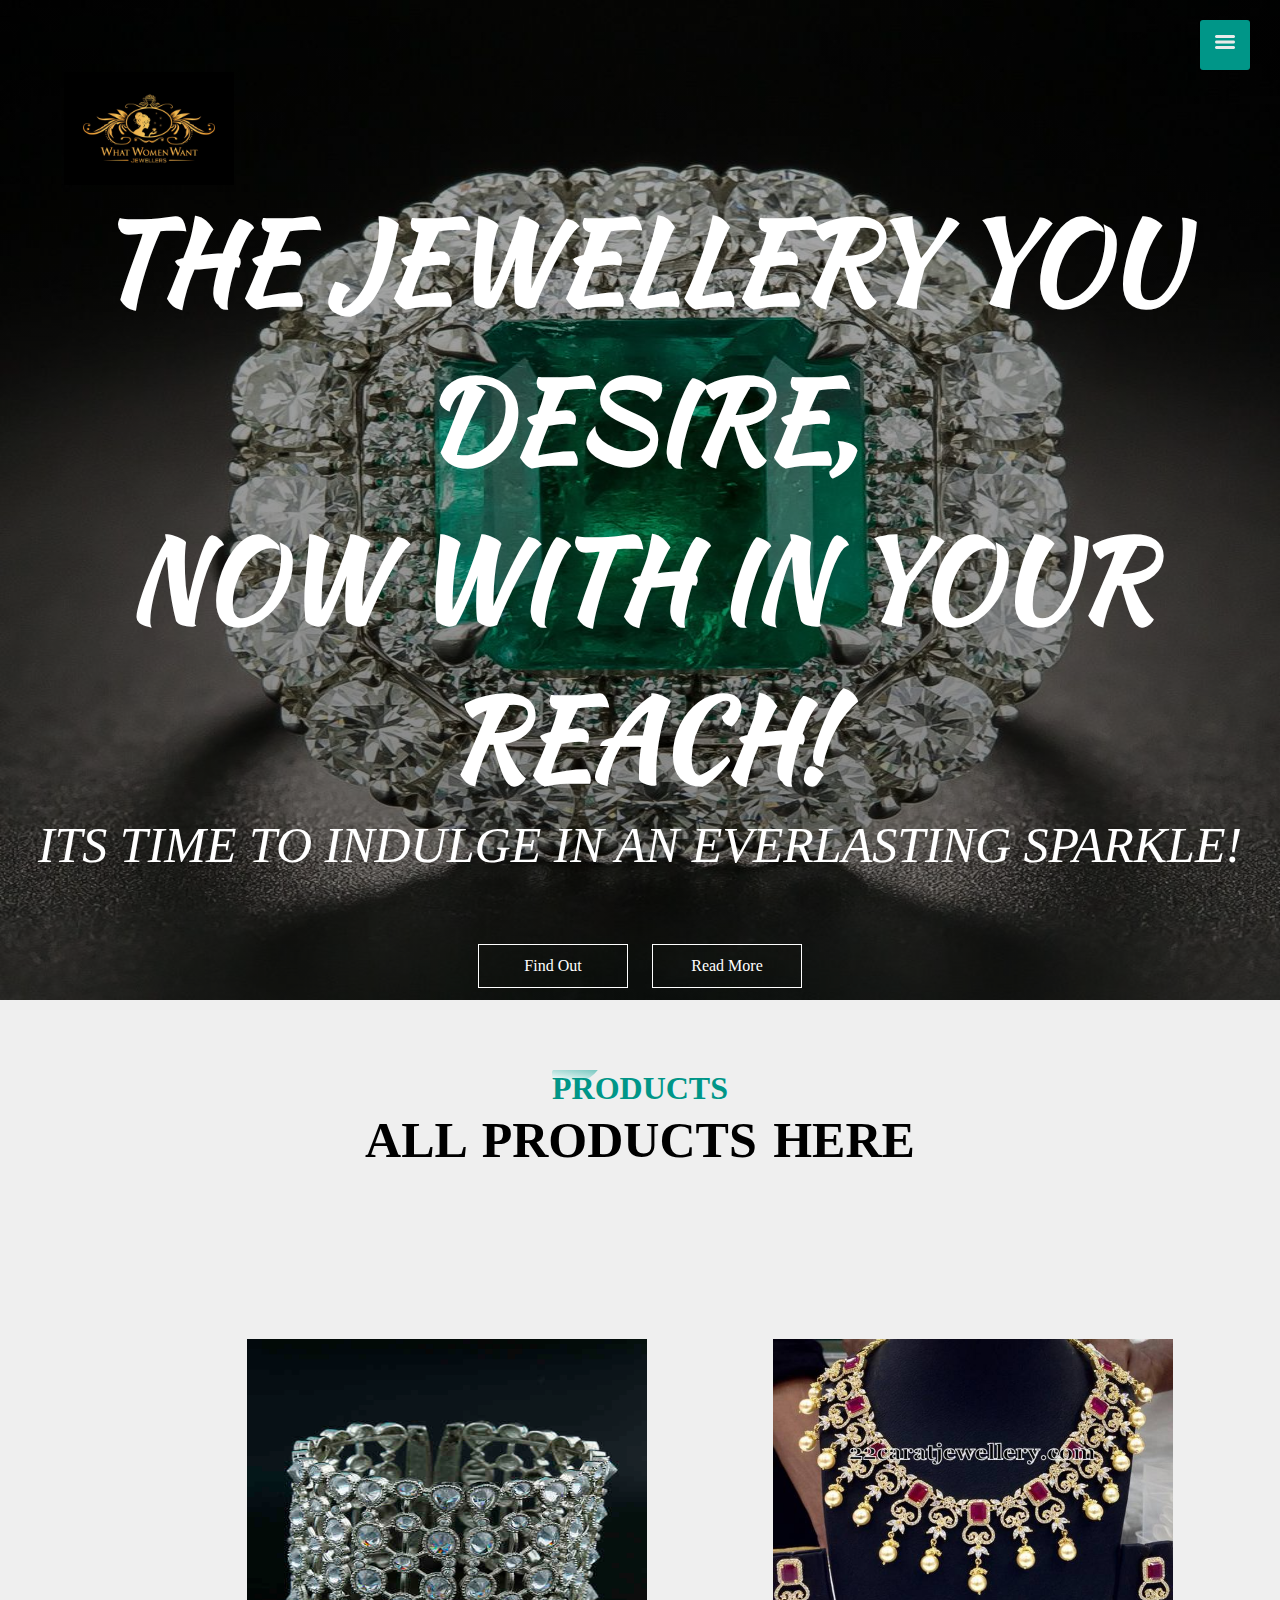
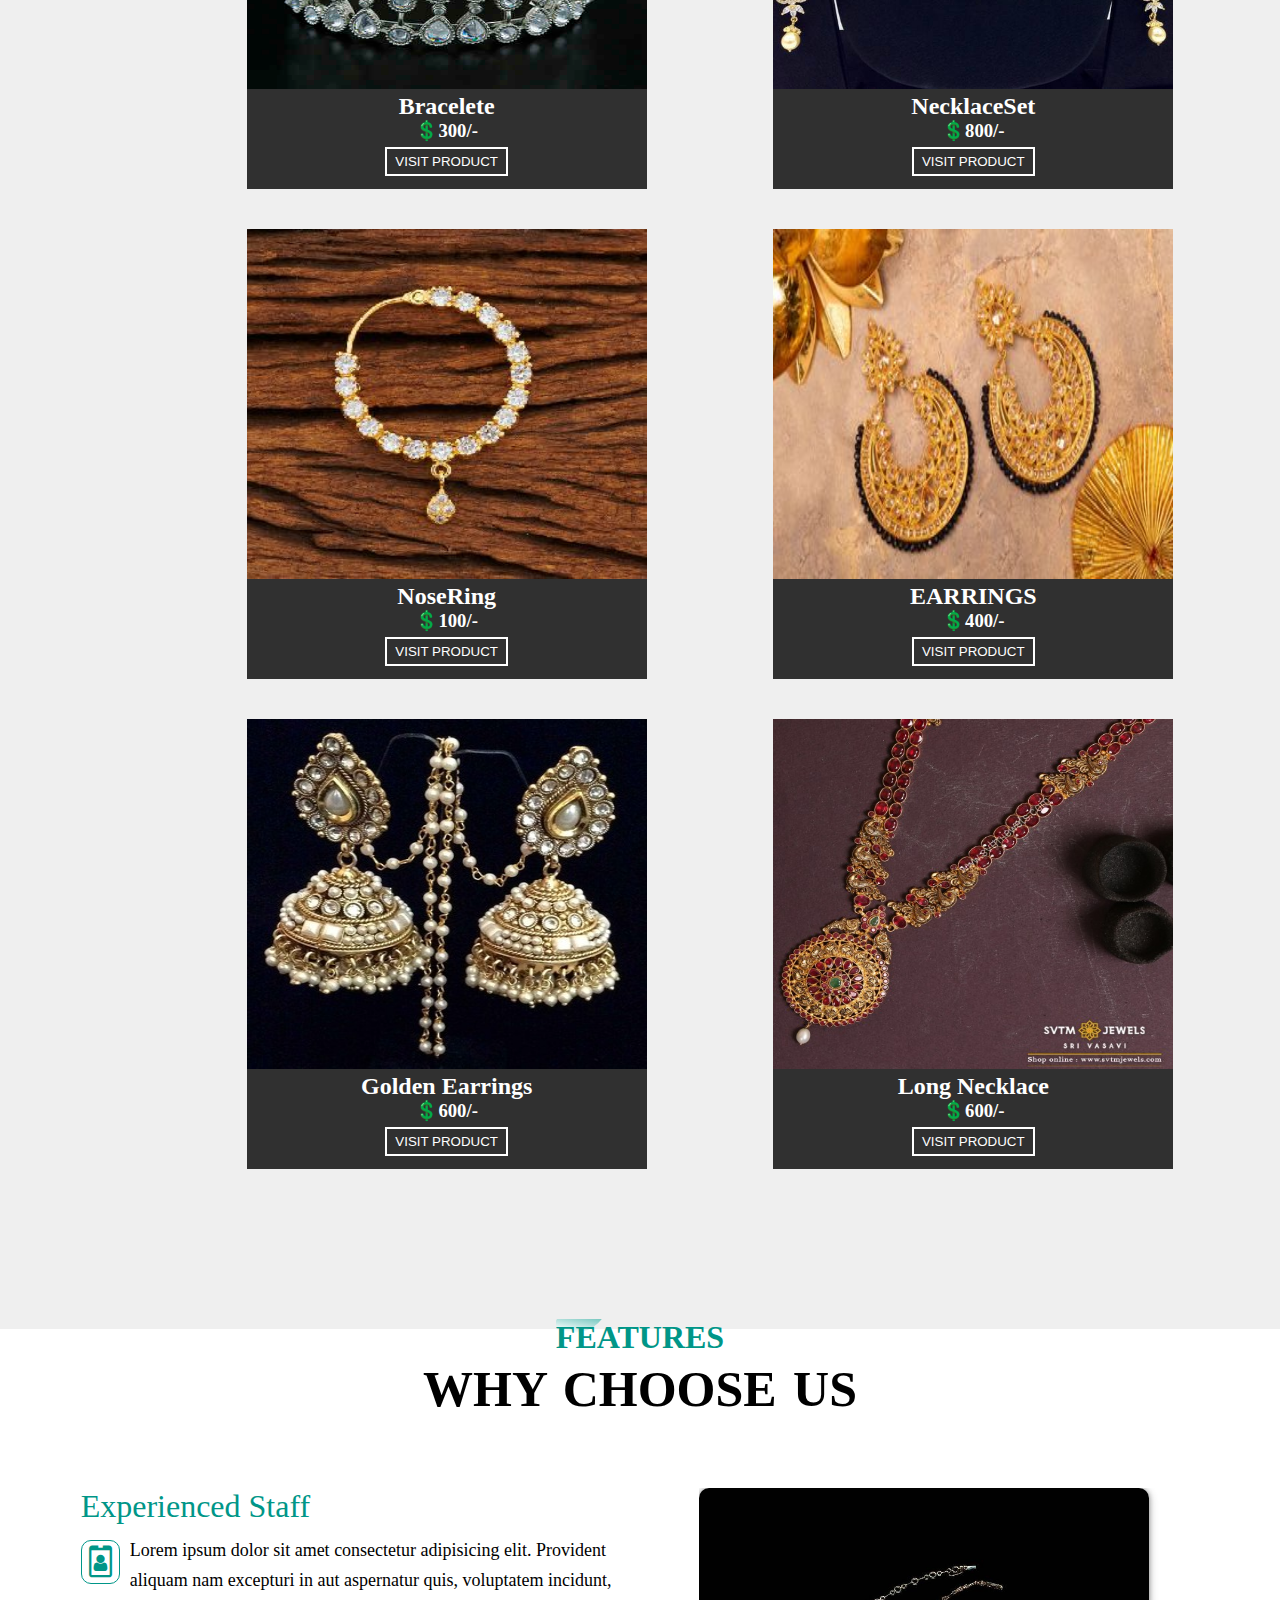
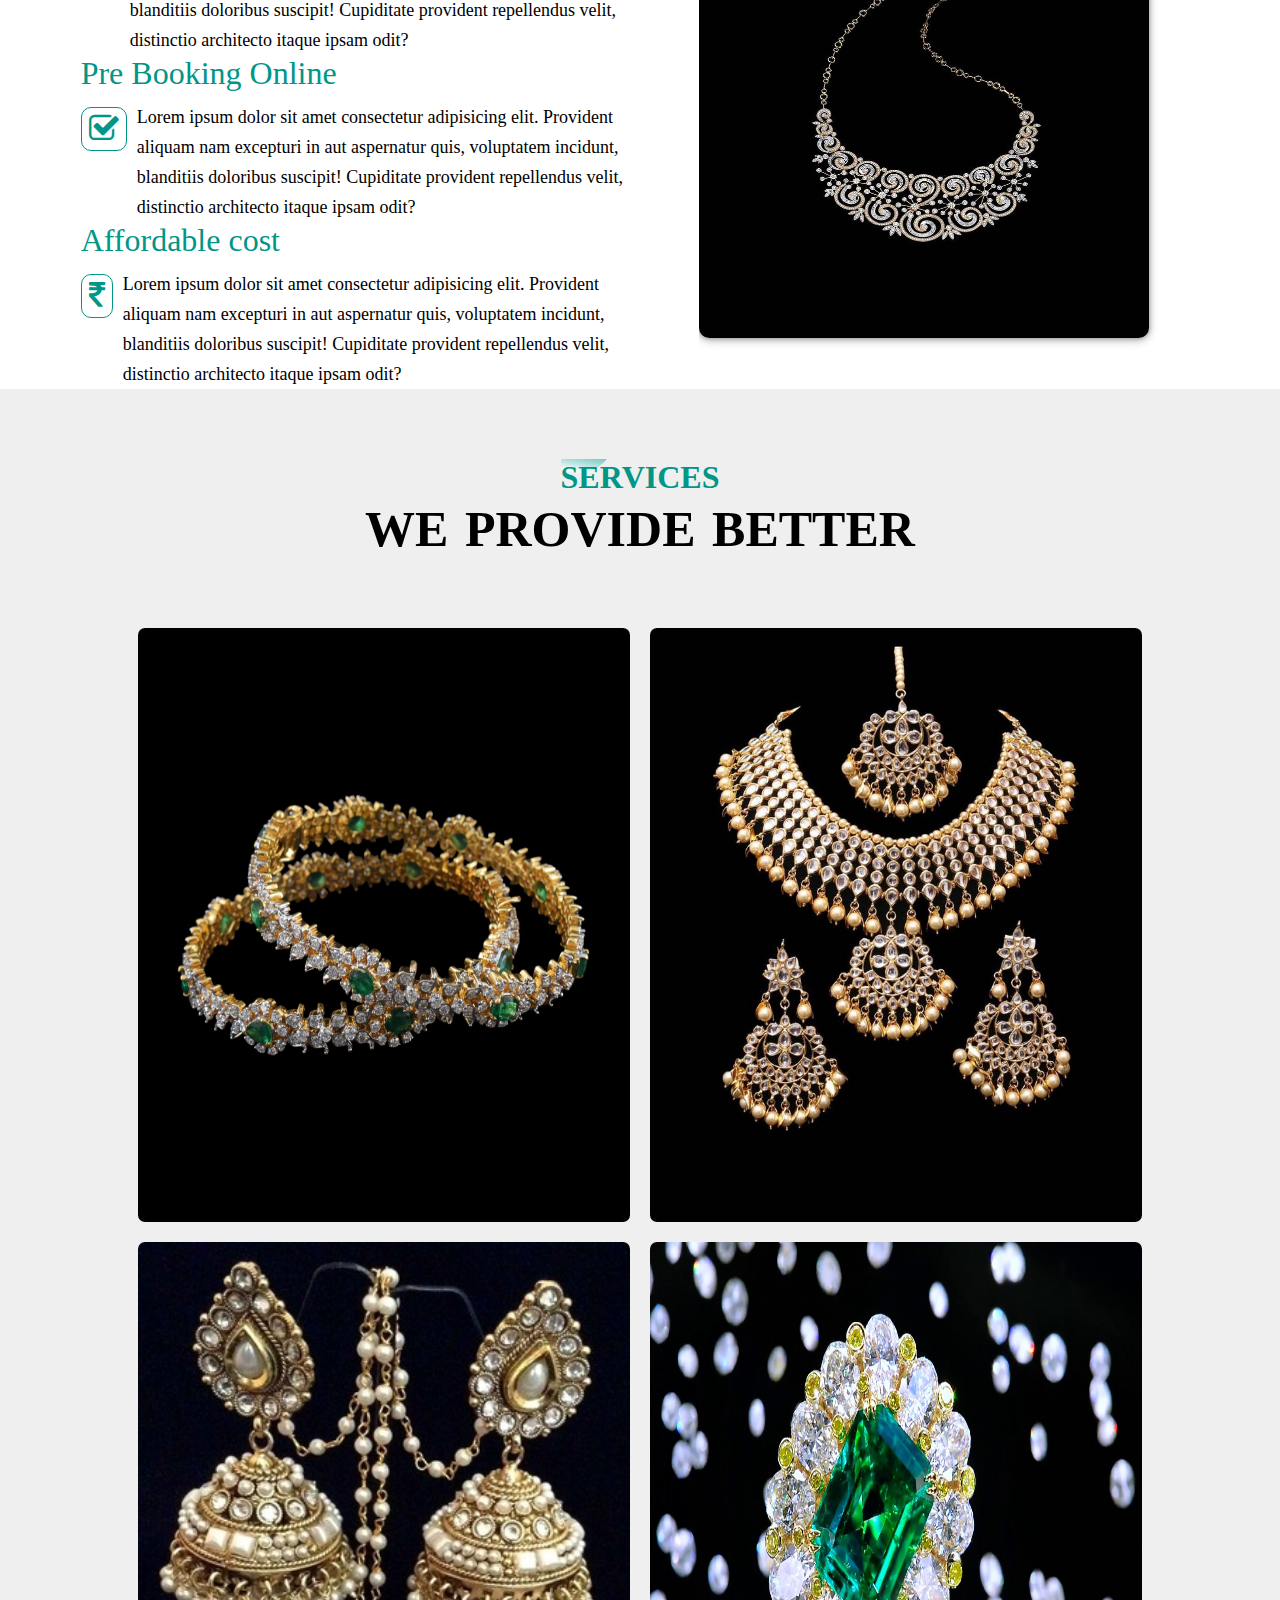
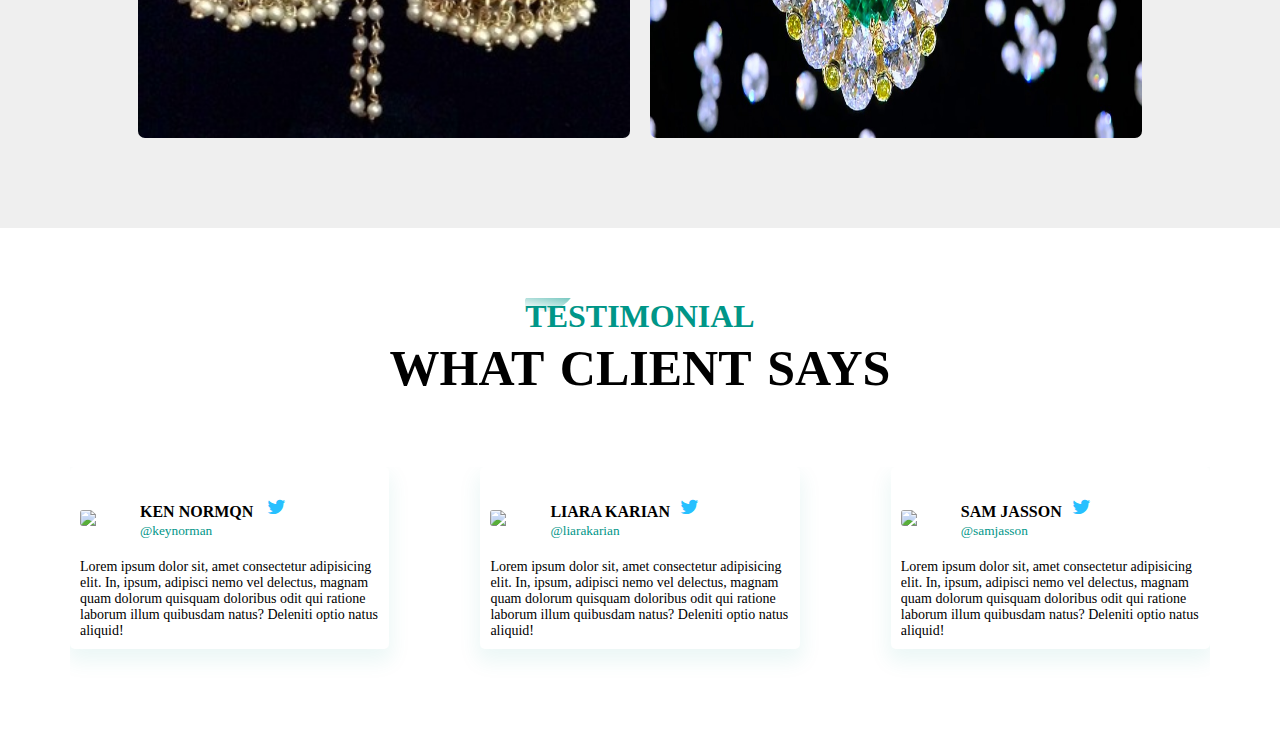
==== index.html @ 29a6f2e3 "first commit" ====
<!DOCTYPE html>
<html lang="en">

<head>
  <meta charset="UTF-8" />
  <meta name="viewport" content="width=device-width, initial-scale=1.0" />
  <meta name="viewport" content="initial-scale=1, maximum-scale=1" />
  <title>jewellery website</title>

  <!-- font awesome cdn  -->
  <link rel="stylesheet" href="https://use.fontawesome.com/releases/v5.15.1/css/all.css"
    integrity="sha384-vp86vTRFVJgpjF9jiIGPEEqYqlDwgyBgEF109VFjmqGmIY/Y4HV4d3Gp2irVfcrp" crossorigin="anonymous">

  <link rel="preconnect" href="https://fonts.gstatic.com" />
  <link href="https://fonts.googleapis.com/css2?family=Kaushan+Script&display=swap" rel="stylesheet" />
  <link rel="stylesheet" href="https://stackpath.bootstrapcdn.com/font-awesome/4.7.0/css/font-awesome.min.css" />
  <link rel="preconnect" href="https://fonts.gstatic.com" />
  <link rel="stylesheet" href="css/style.css" />
</head>

<body>






  <section id="banner">
    <img src="./images/logo-1.jpg" class="logo" />
    <div class="banner-text">
      <h1>
        THE JEWELLERY YOU DESIRE,<br />
        NOW WITH IN YOUR REACH!

      </h1>

      <p>ITS TIME TO INDULGE IN AN EVERLASTING SPARKLE!</p>
      <div class="banner-btn">
        <a href="#"><span></span>Find Out</a>
        <a href="#"><span></span>Read More</a>
      </div>
    </div>
  </section>
  <div id="sidenav" class="toggle">
    <nav>
      <ul>
        <li><a href="#">ENRICLE</a></li>
        <li><a href="#">BRANDS</a></li>
        <li><a href="#">GOLD RATE</a></li>
        <li><a href="#">WISHLIST</a></li>
        <li><a href="#">CURRENCY SELECTOR</a></li>
      </ul>
    </nav>
  </div>
  <div id="menuBtn">
    <img src="./images/menu_icon.png" id="menu" />
  </div>




  <!-- all products details here -->

  <section id="details">
    <div class="title-text">
      <p>PRODUCTS</p>
      <h1>ALL PRODUCTS HERE</h1>
    </div>
    <div class="product_container">


      <div class="product-card" >
        <img src="./images/bracelete.jpeg" alt="bracelete" />
        <h2>Bracelete</h2>
        <h3>💲300/-</h3>
        <button onclick="showDescription()">VISIT PRODUCT</button>
      </div>
      <div class="product-card" >
        <img src="./images/necklace-2.jpg" alt="necklace" />
        <h2>NecklaceSet</h2>
        <h3>💲800/-</h3>
        <button onclick="showDescription()">VISIT PRODUCT</button>
      </div>

      <div class="product-card" >
        <img src="./images/nose-ring.jpeg" alt="nose-ring" />
        <h2>NoseRing</h2>
        <h3>💲100/-</h3>
        <button onclick="showDescription()">VISIT PRODUCT</button>
      </div>

      <div class="product-card" >
        <img src="./images/earrings.jpg" alt="earrings" />
        <h2>EARRINGS</h2>
        <h3>💲400/-</h3>
        <button onclick="showDescription()">VISIT PRODUCT</button>
      </div>
      <div class="product-card" >
        <img src="./images/earrings-2-img.jpg" alt="earrings" />
        <h2>Golden Earrings</h2>
        <h3>💲600/-</h3>
        <button onclick="showDescription()">VISIT PRODUCT</button>
      </div>

      <div class="product-card" >
        <img src="./images/long-nacklace.jpg" alt="long necklace" />
        <h2>Long Necklace</h2>
        <h3>💲600/-</h3>
        <button onclick="showDescription()" >VISIT PRODUCT</button>
      </div>
    </div>
  </section>
  <section id="detailedPage">
    <i class="far fa-arrow-alt-circle-left"></i>
  </section>
  <!--features-->
  <section id="feature">
    <div class="title-text">
      <p>FEATURES</p>
      <h1>WHY CHOOSE US</h1>
    </div>
    <div class="feature-box">
      <div class="feature">
        <h1>Experienced Staff</h1>
        <div class="feature-desc">

          <div class="feature-text">
            <span>
              <i class="fa fa-id-badge" aria-hidden="true"></i>
            </span>
            <p>Lorem ipsum dolor sit amet consectetur adipisicing elit. Provident aliquam nam excepturi in aut
              aspernatur quis, voluptatem incidunt, blanditiis doloribus suscipit! Cupiditate provident repellendus
              velit, distinctio architecto itaque ipsam odit?</p>
          </div>
        </div>
        <h1>Pre Booking Online</h1>
        <div class="feature-desc">

          <div class="feature-text">
            <span>
              <i class="fa fa-check-square-o"></i>
            </span>
            <p>Lorem ipsum dolor sit amet consectetur adipisicing elit. Provident aliquam nam excepturi in aut
              aspernatur quis, voluptatem incidunt, blanditiis doloribus suscipit! Cupiditate provident repellendus
              velit, distinctio architecto itaque ipsam odit?</p>
          </div>
        </div>
        <h1>Affordable cost</h1>
        <div class="feature-desc">

          <div class="feature-text">
            <span>
              <i class="fa fa-inr"></i>
            </span>
            <p>Lorem ipsum dolor sit amet consectetur adipisicing elit. Provident aliquam nam excepturi in aut
              aspernatur quis, voluptatem incidunt, blanditiis doloribus suscipit! Cupiditate provident repellendus
              velit, distinctio architecto itaque ipsam odit?</p>
          </div>
        </div>
      </div>
      <div class="feature-img">
        <img src="./images/necklace.jpg">
      </div>

    </div>
  </section>
  <!--Services-->

  <section id="service">
    <div class="title-text">
      <p>SERVICES</p>
      <h1>WE PROVIDE BETTER</h1>
    </div>
    <div class="service-box">
      <div class="single-service">
        <img src="./images/bangel.jpg">
        <div class="overlay"></div>
        <div class="service-desc">
          <h3> DIAMOND BANGLE</h3>
          <hr>
          <p>When you set your heart on a forever circle of trust Diamond Bangle, you surround yourself with some of the
            world's most beautiful, rare and natural diamonds. Every diamond in these bangles has a unique inscription
            number and an identification card making each Bangle trustworthy and yours. </p>

        </div>
      </div>
      <div class="single-service">
        <img src="./images/nacklace-4.jpg">
        <div class="overlay"></div>
        <div class="service-desc">
          <h3> ANTIQUE JEWELLERY SET </h3>
          <hr>
          <p>When you set your heart on a forever circle of trust Diamond Bangle, you surround yourself with some of the
            world's most beautiful, rare and natural diamonds. Every diamond in these bangles has a unique inscription
            number and an identification card making each Bangle trustworthy and yours. </p>

        </div>


      </div>
      <div class="single-service">
        <img src="./images/earrings-2-img.jpg">
        <div class="overlay"></div>
        <div class="service-desc">
          <h3> GOLDEN EARRINGS</h3>
          <hr>
          <p>When you set your heart on a forever circle of trust Diamond Bangle, you surround yourself with some of the
            world's most beautiful, rare and natural diamonds. Every diamond in these bangles has a unique inscription
            number and an identification card making each Bangle trustworthy and yours. </p>

        </div>

      </div>
      <div class="single-service">
        <img src="./images/small-green-ring.jpg">
        <div class="overlay"></div>
        <div class="service-desc">
          <h3> SMALL GREEN DIAMOND RING</h3>
          <hr>
          <p>When you set your heart on a forever circle of trust Diamond Bangle, you surround yourself with some of the
            world's most beautiful, rare and natural diamonds. Every diamond in these bangles has a unique inscription
            number and an identification card making each Bangle trustworthy and yours. </p>

        </div>

      </div>

  </section>
  <!--testimonials-->
  <section id="testimonial">
    <div class="title-text">
      <p>TESTIMONIAL</p>
      <h1>WHAT CLIENT SAYS</h1>
    </div>
    <div class="testimonial-row">
      <div class="testimonial-col">
        <div class="user">
          <img src="./images/CLIENT-3.jpeg">
          <div class="user-info">
            <h4>KEN NORMQN <i class="fa fa-twitter"></i></h4>
            <small>@keynorman</small>
          </div>
        </div>
        <p>
          Lorem ipsum dolor sit, amet consectetur adipisicing elit. In, ipsum, adipisci nemo vel delectus, magnam quam
          dolorum quisquam doloribus odit qui ratione laborum illum quibusdam natus? Deleniti optio natus aliquid!
        </p>
      </div>
      <div class="testimonial-col">
        <div class="user">
          <img src="./images/client-2.png">
          <div class="user-info">
            <h4>LIARA KARIAN<i class="fa fa-twitter"></i></h4>
            <small>@liarakarian</small>
          </div>
        </div>
        <p>
          Lorem ipsum dolor sit, amet consectetur adipisicing elit. In, ipsum, adipisci nemo vel delectus, magnam quam
          dolorum quisquam doloribus odit qui ratione laborum illum quibusdam natus? Deleniti optio natus aliquid!
        </p>
      </div>
      <div class="testimonial-col">
        <div class="user">
          <img src="./images/CLIENT-4.jpeg">
          <div class="user-info">
            <h4>SAM JASSON<i class="fa fa-twitter"></i></h4>
            <small>@samjasson</small>
          </div>
        </div>
        <p>
          Lorem ipsum dolor sit, amet consectetur adipisicing elit. In, ipsum, adipisci nemo vel delectus, magnam quam
          dolorum quisquam doloribus odit qui ratione laborum illum quibusdam natus? Deleniti optio natus aliquid!
        </p>
      </div>
    </div>

  </section>
  <script src="./script.js"></script>
</body>

</html>
---- css/style.css ----
/*--------------------------------------------------------------------- basic ---------------------------------------------------------------------*/
*,*::after,*::before {
  margin: 0;
  padding: 0;
  box-sizing: border-box;
  overflow-x: hidden;
}


#banner {
  background: linear-gradient(rgba(0, 0, 0, 0.3), rgba(0, 0, 0, 0.5)),
    url("../images/green-ring.jpg") no-repeat;
  padding-bottom: 100px;
  background-size: 100% 100%;
  height: 1000px;
  overflow: hidden;
}

.logo {
  width: 170px;
  position: absolute;
  top: 8%;
  left: 5%;
}
.banner-text {
  text-align: center;
  color: #fff;
  padding-top: 180px;
}
.banner-text h1 {
  font-size: 110px;
  font-family: "Kaushan Script", cursive;
}
.banner-text p {
  font-size: 50px;
  font-style: italic;
}
.banner-btn {
  margin: 70px auto 0;
}
.banner-btn a {
  width: 150px;
  text-decoration: none;
  display: inline-block;
  margin: 0 10px;
  padding: 12px 0;
  color: #fff;
  border: 0.5px solid #fff;
  position: relative;
  z-index: 1;
  transition: color 0.5s;
}
.banner-btn a span {
  width: 0%;
  height: 100%;
  position: absolute;
  top: 0;
  left: 0;
  background: #fff;
  z-index: -1;
  transition: 0.5s;
}
.banner-btn a:hover span {
  width: 100%;
}
.banner-btn a:hover {
  color: #000000;
}
#sidenav {
  width: 250px;
  height: 100vh;
  position: fixed;
  right: 0;
  top: 0;
  background: #009688;
  z-index: 2;
  transition: 0.5s;
}
.toggle {
  display: none;
}
nav ul li {
  list-style: none;
  margin: 50px 20px;
}
nav ul li a {
  text-decoration: none;
  color: white;
}
#menuBtn {
  width: 50px;
  height: 50px;
  background: #009688;
  text-align: center;
  position: fixed;
  right: 30px;
  top: 20px;
  border-radius: 3px;
  z-index: 3;
  cursor: pointer;
}
#menuBtn img {
  width: 20px;
  margin-top: 15px;
}
@media screen and (max-width: 770px) {
  .banner-text h1 {
    font-size: 44px;
  }
  .banner-btn a {
    display: block;
    margin: 20px auto;
  }
}

.title-text  {
  text-align: center;
  padding-bottom: 70px;
  word-spacing: 4px;
}

.title-text p {
  margin: auto;
  font-size: 32px;
  color: #009688;
  font-weight: bold;
  position: relative;
  z-index: 1;
  display: inline-block;
}
.title-text p::after{
    content: '';
    width: 50px;
    height: 35px;
    background: linear-gradient(#009688,#fff);
    position: absolute;
    top: -20px;
    left: 0;
    z-index: -1;
   transform:rotate(10deg);
   border-top-left-radius: 35px;
   border-bottom-right-radius: 35px;

}

.title-text h1{
    font-size: 50px;
}
#details{
  width: 100%;
  padding:70px;
  background: #efefef; 
}

div.product_container {
  padding:70px ;
  
  width: 100vw;                                           
  display: flex;
  justify-content: space-evenly;
  flex-wrap: wrap;
  margin: 0 auto;
  margin-top: 10px;
}
div.product_container .product-card {
  width: 400px;
  height: 450px;
 margin: 20px;
  overflow: hidden;
  text-align: center;
  background: rgba(0, 0, 0, 0.8);

  cursor: pointer;
}
div.product_container .product-card img {
  width: 400px;
  height: 350px;
}
div.product_container .product-card h2,h3 {
  color: #fff;
}
div.product_container .product-card button ,.buy-btn {
  color: #fff;
  text-decoration: none;
  background: transparent;
  padding: 5px 8px;
  border: 2px solid #fff;
  cursor: pointer;
  margin: 5px 0;
}
#bracelete{
     width: 150px;
 padding: 10px 20px;
outline: none;
 color: #009688;
 background-color: #000000;
   
}
#bracelete:hover{
color: #000000;
background-color: #009688;
}
#detailedPage {
  position: relative;
  margin-top: -10px;
}
#detailedPage .fa-arrow-alt-circle-left{
  position: absolute;
  top: 10%;
  left: 5%;
  font-size: 30px;
  font-weight: bold;
  color: #fff;
  border: 2px solid #fff;
  border-radius: 10px;
  transition: all ease 1s;
}
#detailedPage div {
   
  width: 100vw;
  height: 100%;
  background-color: #000000;
  display: flex;
  justify-content: center;
  align-items: center;
  flex-direction: column;
}
#detailedPage .img {
  border-radius: 10%;
  margin: 0 auto;
  width: 450px;
  height: 400px;
}
#detailedPage .h2 {
  color: #fff;
  font-weight: 800;
  font-size: 36px;
  
}
#detailedPage .para {
  color: #fff;
  font-family: "Roboto Slab", serif;
  font-size: 20px;
  width: 500px;
  line-height: 25px;
}

/*--feature--*/
#feature {
  width: 100vw;
  
}
div.feature-box{
width: 100vw;
margin: 0 auto;
padding: 0 20px;
display: flex;
flex-wrap: wrap;
justify-content: space-evenly;
/* align-items:baseline;s */
}

div.feature-box .feature{
  flex-basis: 45%;
}
div.feature-box .feature h1{
  text-align: left;
  margin-bottom: 10px;
  font-weight: 100;
  color:#009688 ;
}
div.feature-box .feature .feature-desc .feature-text{
  font-size: large;
  line-height: 30px;
}
div.feature-box .feature .feature-desc .feature-text span .fa{
  float: left;
  color:#009688;
  border:1px solid #009688; 
  font-size: 32px;
  margin: 5px 10px 5px 0;
  padding: 5px 7px;
  border-radius: 10px;
}

div.feature-box .feature-img{
  width: 500px;
  height: 500px;
  overflow: hidden;
}
div.feature-box .feature-img img{
  width: 450px;
  height: 450px;
  border-radius: 10px;
  box-shadow: 0 0 5px rgba(0, 0, 0, 0.3),0 2px 10px rgba(0, 0, 0, 0.3);
}
/* 
.feature-img{

  flex-basis:50%;
  margin:auto;
 
}
.feature-img img{
  width: 70%;
  border-radius: 10px;
}
.feature h1{
  text-align: left;
  margin-bottom: 10px;
  font-weight: 100;
  color:#009688 ;
}
.feature-desc{
  display:flex;
  align-items: center;
  margin-bottom: 40px;
}
.feature-icon .fa{
width:50px;
height:50px;
font-size:30px;
line-height: 50px;
border-radius: 8px;
color:#009688;
border:1px solid #009688;

}
.feature-text p{
  padding: 0 20px;
  text-align: initial;
} 
 */
@media screen and (max-width:770px){

  .title-text h1{
    font-size: 35px;
 }
 .feature{
flex-basis: 100%;
}
.feature-img{
flex-basis:100%;
 }
 .feature-img img{

  width: 100%;
 }
}
/*--services--*/

#service{
width: 100%;
padding: 70px 0;
background: #efefef;
}
.service-box{
width: 80%;
display: flex;
flex-wrap: wrap;
justify-content: space-around;
margin: auto;
}
.single-service{
  flex-basis:48%;
  text-align: center;
  border-radius: center;
  margin-bottom: 20px;
  color: #fff;
  position: relative;
  overflow: hidden;
}
.single-service img{
  width: 100%;
  height: 100%;
  border-radius: 7px;
  
}
.overlay{
  width: 100%;
  height: 100%;
  position: absolute;
  top: 0;
  border-radius: 7px;
  cursor: pointer;
  background:linear-gradient(rgba(0,0,0,0.5),#009688);
  opacity: 0;
 transition: 1s;
}
.single-service:hover .overlay{
opacity: 1;
}
.service-desc{
width: 80%;
position: absolute;
bottom: 0;
left: 50%;
opacity:0;
transform: translateX(-50%);
transition: 1s;
}
hr{
background: #fff;
height: 2px;
 border: 0;
 margin:15px auto;
 width:60%;
}
.service-desc p{
font-size: 14px;
}
.single-service:hover .service-desc {
bottom:40%;
opacity:1;
}
@media screen and (max-width: 770px){
  .single-service{
    flex-basis: 100%;
    margin-bottom: 30px;
  }
  .service-desc p{
    font-size: 12px;
    }
    hr{
     margin:5px auto;
  }
  .single-service:hover .service-desc{
    bottom:25% !important ;
  }
}
/*--testimonial--*/
#testimonial{
width: 100%;
padding: 70px;
}
.testimonial-row{
  width: 80;
  margin: auto;
  display: flex;
  justify-content: space-between;
  align-items: flex-start;
  flex-wrap: wrap;
}
.testimonial-col{
  flex-basis: 28%;
  padding:10px;
  margin-bottom: 30px;
  border-radius: 5px;
  box-shadow: 0 10px 20px 3px #00968814;
  cursor: pointer;
  transition: transform .5s;
}
.testimonial-col p{
  font-size: 14px;
}
.user{
  display: flex;
  align-items:  center;
  margin: 20px 0;
}
.user img{
  width: 40px;
  margin-right: 20px;
  border-radius: 3px;
}
.user-info .fa{
margin-left: 10px;
color: #27c0ff;
font-size:20px;
}
.user-info small{
  color:#009688;
}
.testimonial-col:hover{
  transform: translateY(-7px);
}
@media screen and (max-width: 770px){
  .testimonial-col{
    flex-basis:100%; 
  }
}
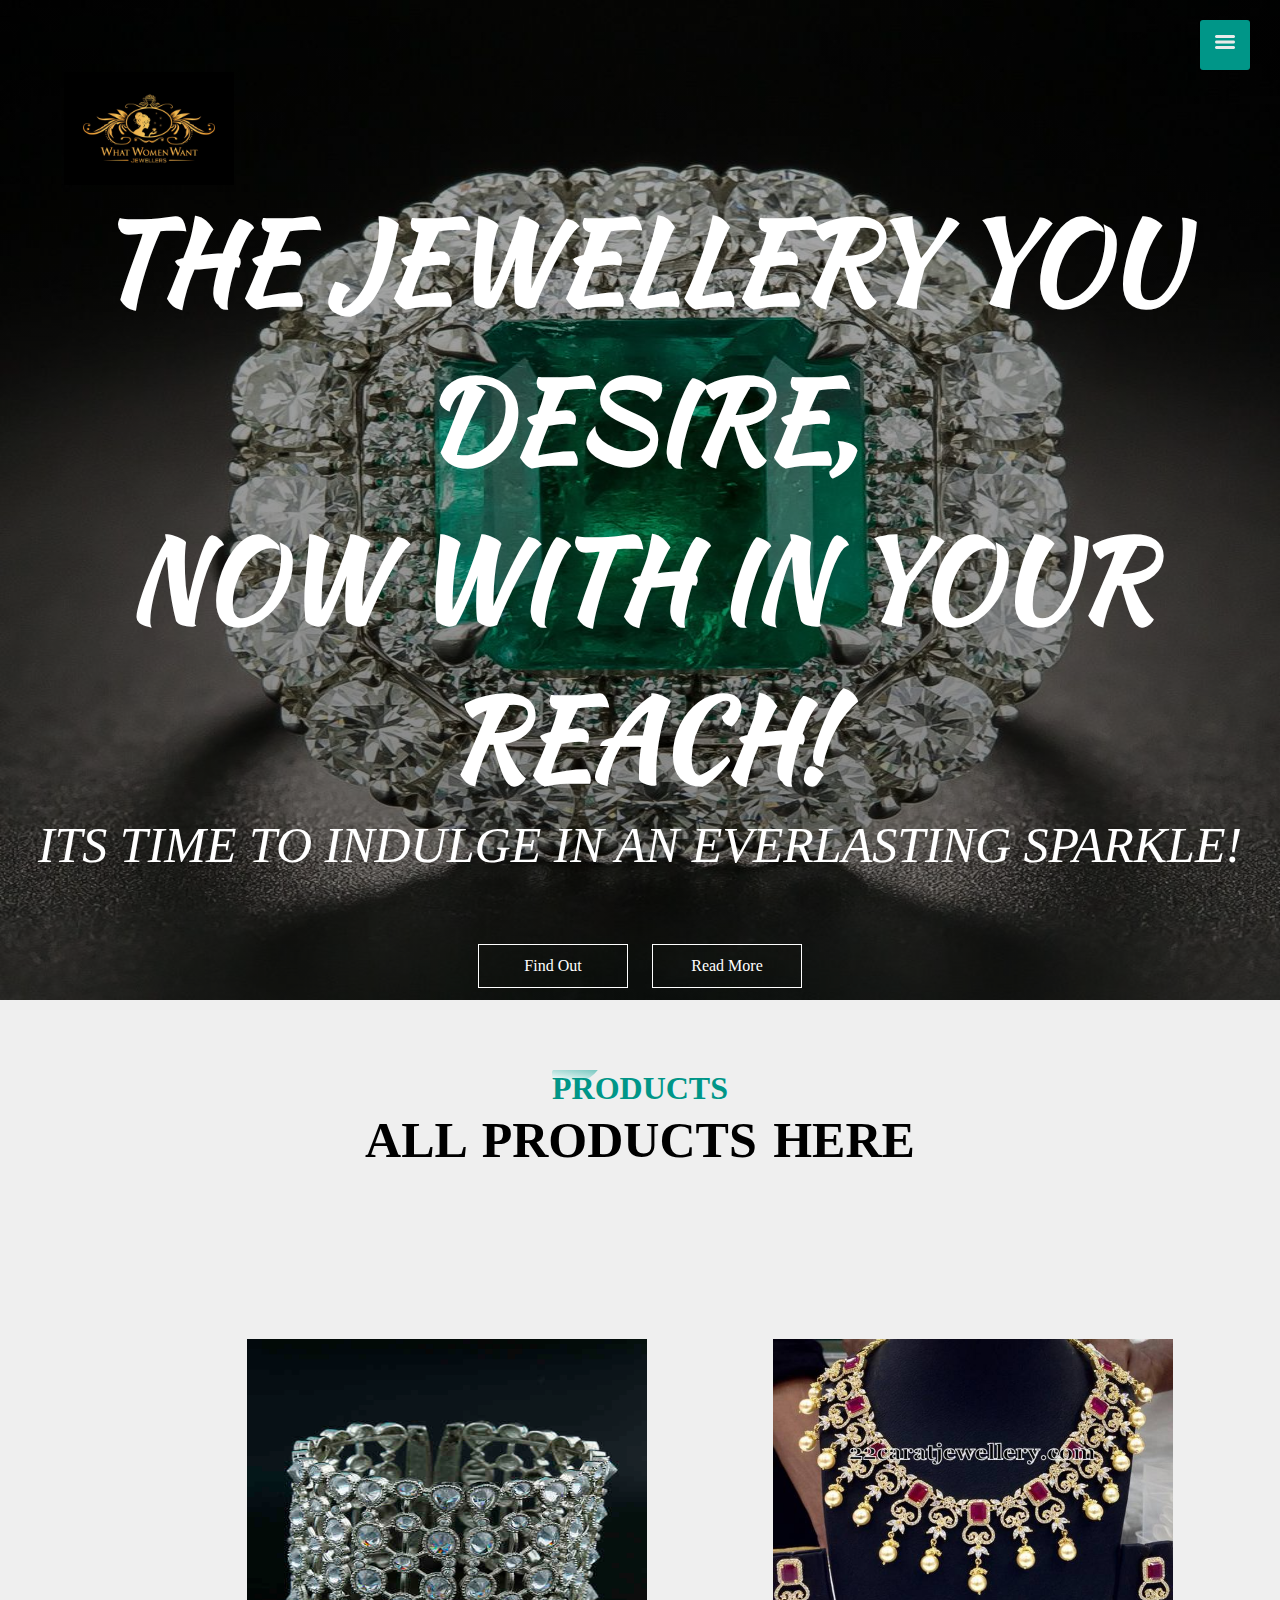
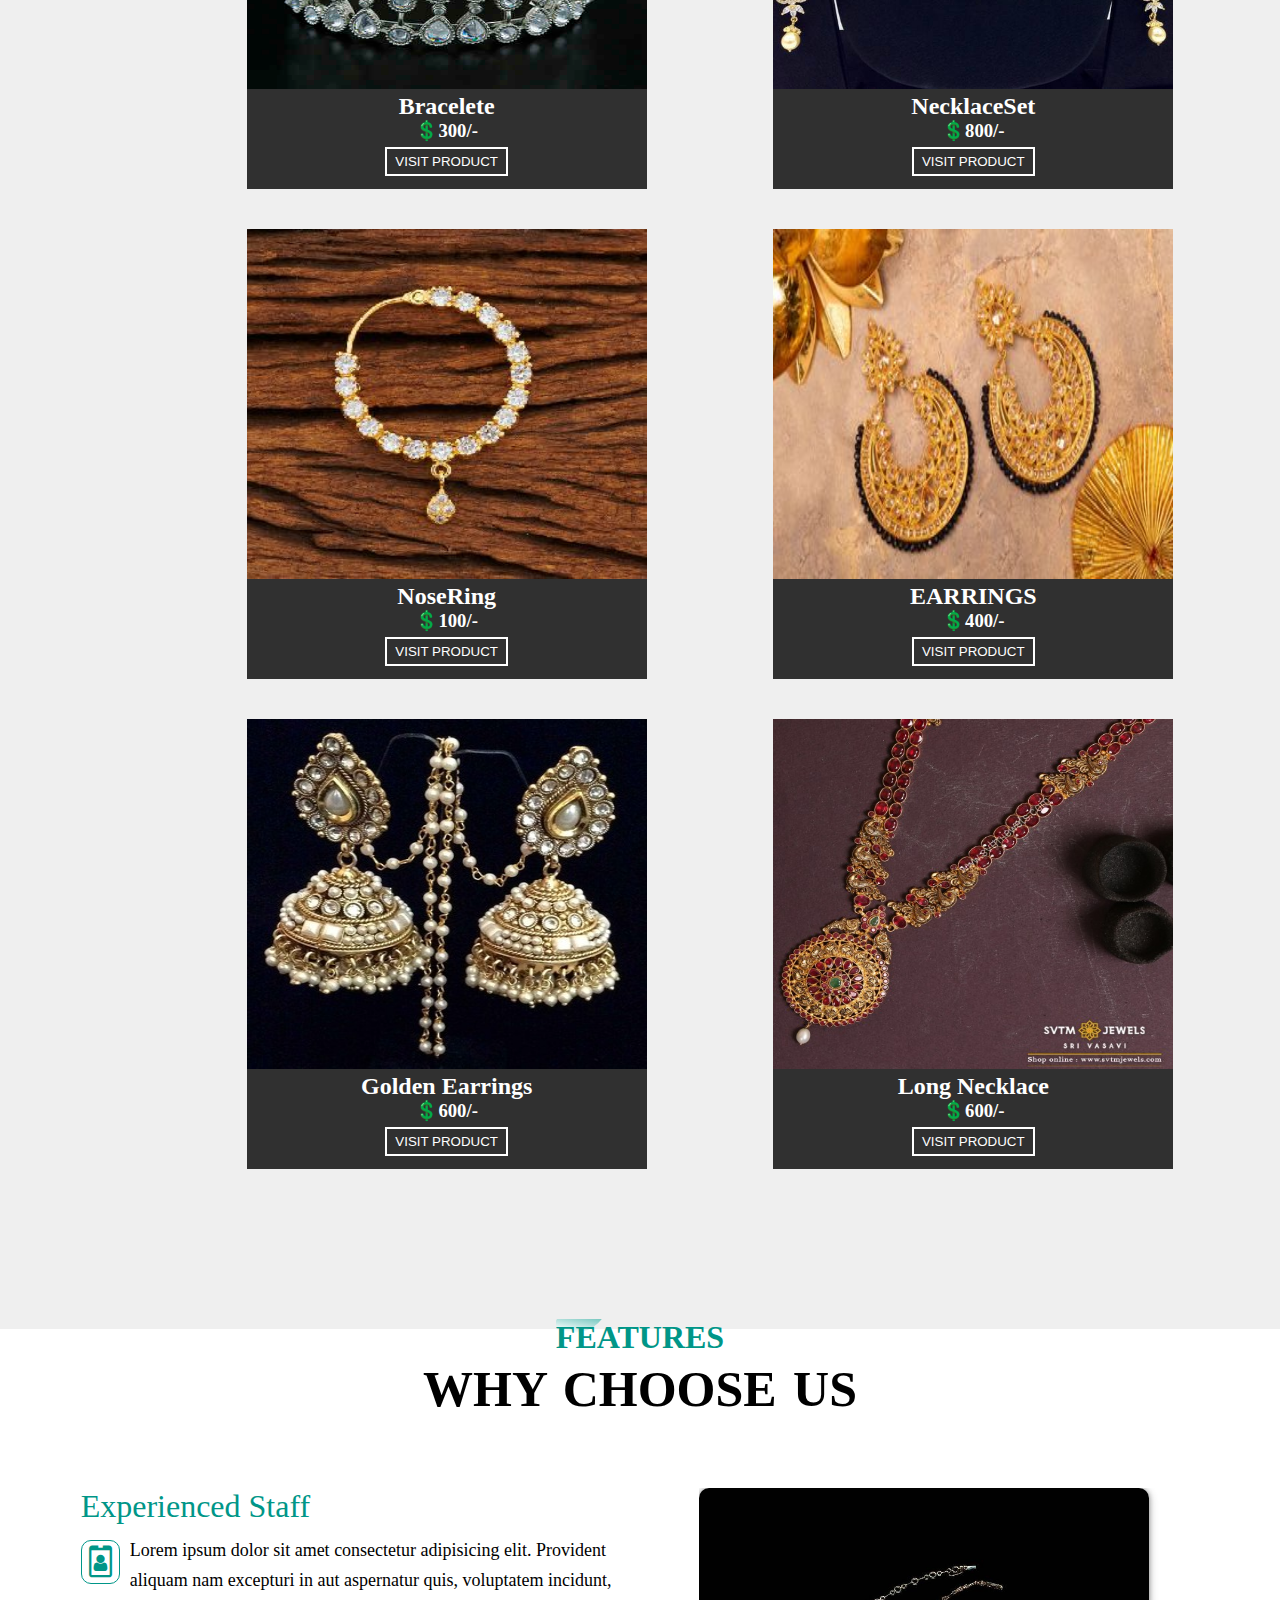
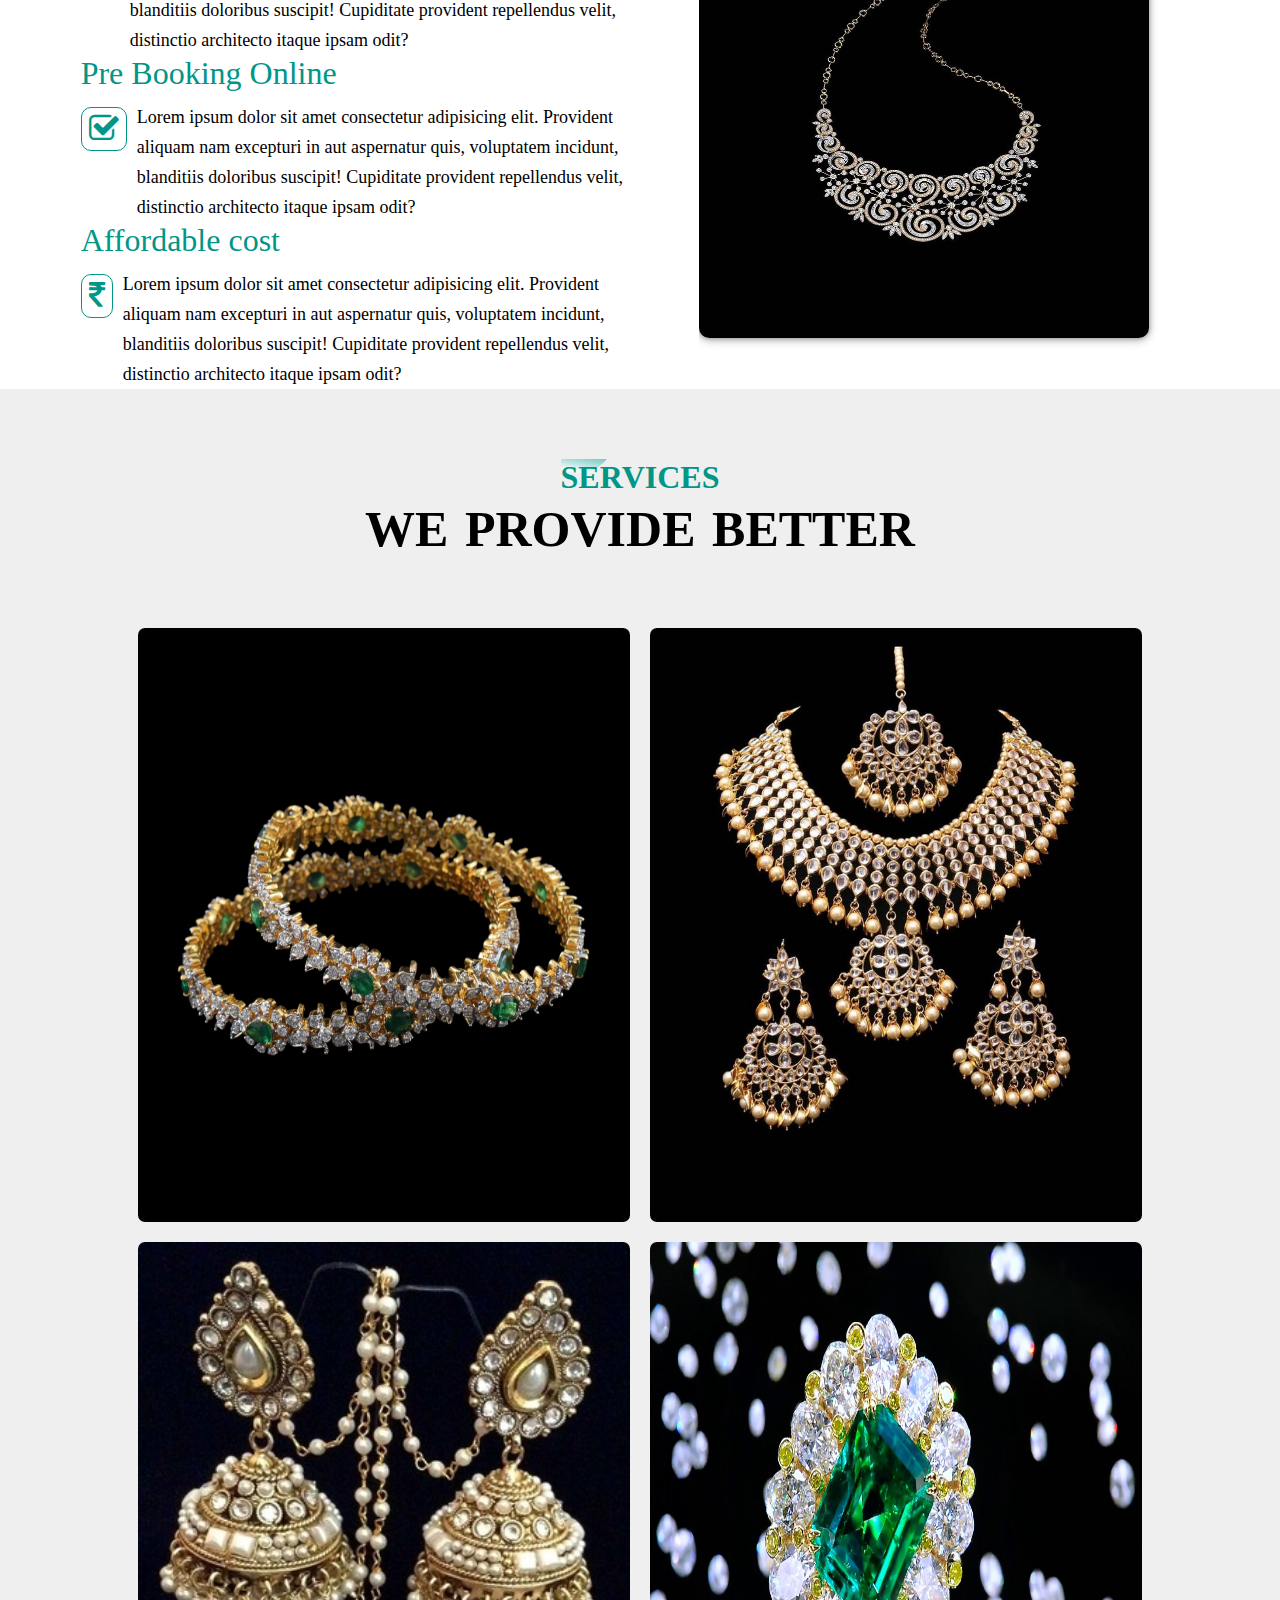
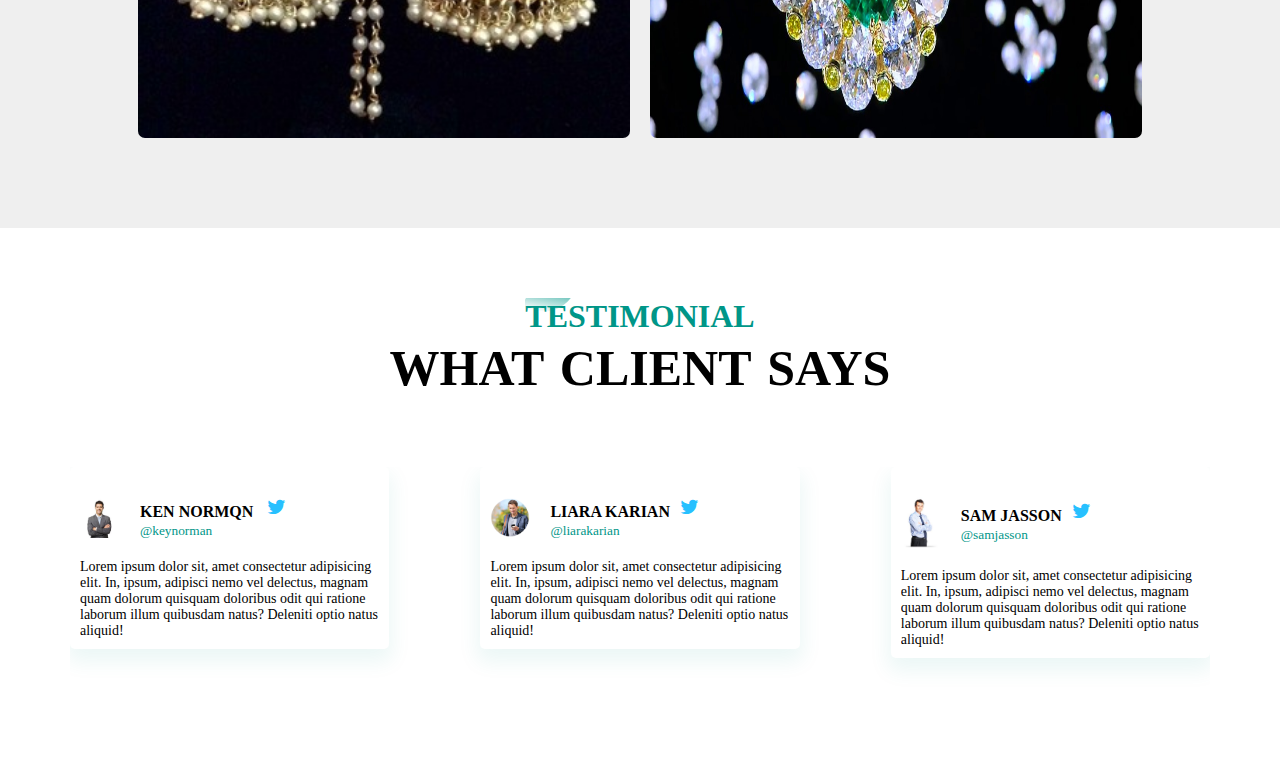
==== commit 32d0d9ed: "added new paage" ====
--- a/index.html
+++ b/index.html
@@ -19,12 +19,6 @@
 </head>
 
 <body>
-
-
-
-
-
-
   <section id="banner">
     <img src="./images/logo-1.jpg" class="logo" />
     <div class="banner-text">
@@ -69,49 +63,52 @@
     <div class="product_container">
 
 
-      <div class="product-card" >
+      <div class="product-card">
         <img src="./images/bracelete.jpeg" alt="bracelete" />
         <h2>Bracelete</h2>
         <h3>💲300/-</h3>
         <button onclick="showDescription()">VISIT PRODUCT</button>
       </div>
-      <div class="product-card" >
+      <div class="product-card">
         <img src="./images/necklace-2.jpg" alt="necklace" />
         <h2>NecklaceSet</h2>
         <h3>💲800/-</h3>
         <button onclick="showDescription()">VISIT PRODUCT</button>
       </div>
 
-      <div class="product-card" >
+      <div class="product-card">
         <img src="./images/nose-ring.jpeg" alt="nose-ring" />
         <h2>NoseRing</h2>
         <h3>💲100/-</h3>
         <button onclick="showDescription()">VISIT PRODUCT</button>
       </div>
 
-      <div class="product-card" >
+      <div class="product-card">
         <img src="./images/earrings.jpg" alt="earrings" />
         <h2>EARRINGS</h2>
         <h3>💲400/-</h3>
         <button onclick="showDescription()">VISIT PRODUCT</button>
       </div>
-      <div class="product-card" >
+      <div class="product-card">
         <img src="./images/earrings-2-img.jpg" alt="earrings" />
         <h2>Golden Earrings</h2>
         <h3>💲600/-</h3>
         <button onclick="showDescription()">VISIT PRODUCT</button>
       </div>
 
-      <div class="product-card" >
+      <div class="product-card">
         <img src="./images/long-nacklace.jpg" alt="long necklace" />
         <h2>Long Necklace</h2>
         <h3>💲600/-</h3>
-        <button onclick="showDescription()" >VISIT PRODUCT</button>
-      </div>
-    </div>
-  </section>
+        <button onclick="showDescription()">VISIT PRODUCT</button>
+      </div>
+    </div>
+  </section>
+  <!-- description page  -->
+
   <section id="detailedPage">
     <i class="far fa-arrow-alt-circle-left"></i>
+    <a href="./biling.html" class="buy-btn" id="buy-now-btn">Buy Now</a>
   </section>
   <!--features-->
   <section id="feature">
@@ -273,8 +270,9 @@
         </p>
       </div>
     </div>
-
-  </section>
+  </section>
+
+
   <script src="./script.js"></script>
 </body>
 
--- a/css/style.css
+++ b/css/style.css
@@ -154,7 +154,7 @@
 
 div.product_container {
   padding:70px ;
-  
+  display: flex;
   width: 100vw;                                           
   display: flex;
   justify-content: space-evenly;
@@ -205,6 +205,7 @@
   margin-top: -10px;
 }
 #detailedPage .fa-arrow-alt-circle-left{
+  display: none;
   position: absolute;
   top: 10%;
   left: 5%;
@@ -214,6 +215,17 @@
   border: 2px solid #fff;
   border-radius: 10px;
   transition: all ease 1s;
+}
+#detailedPage a{
+  display: none;
+  position: absolute;
+  top: 50%;
+  left: 50%;
+  transform: translate(-50%,-50%);
+}
+#detailedPage a:hover{
+  background-color: #fff;
+  color: #000000;
 }
 #detailedPage div {
    
@@ -294,43 +306,7 @@
   border-radius: 10px;
   box-shadow: 0 0 5px rgba(0, 0, 0, 0.3),0 2px 10px rgba(0, 0, 0, 0.3);
 }
-/* 
-.feature-img{
-
-  flex-basis:50%;
-  margin:auto;
- 
-}
-.feature-img img{
-  width: 70%;
-  border-radius: 10px;
-}
-.feature h1{
-  text-align: left;
-  margin-bottom: 10px;
-  font-weight: 100;
-  color:#009688 ;
-}
-.feature-desc{
-  display:flex;
-  align-items: center;
-  margin-bottom: 40px;
-}
-.feature-icon .fa{
-width:50px;
-height:50px;
-font-size:30px;
-line-height: 50px;
-border-radius: 8px;
-color:#009688;
-border:1px solid #009688;
-
-}
-.feature-text p{
-  padding: 0 20px;
-  text-align: initial;
-} 
- */
+
 @media screen and (max-width:770px){
 
   .title-text h1{
@@ -479,3 +455,58 @@
     flex-basis:100%; 
   }
 }
+/* styling for billing section */
+
+.fields{
+  display: flex;
+  flex-wrap: wrap;
+  padding: 20px;
+  justify-content: space-around;
+
+}
+.fields div{
+  margin-right: 10px;
+}
+label{
+  margin:15px;
+}
+.formcontainer{
+  margin:10px;
+  background-color: #efffc9;
+  padding: 5px 20px 15px 20px;
+  border:1px solid rgb(191, 246, 250);
+  border-radius: 3px; 
+}
+input{
+  display: inline-block;
+  width: 100%;
+  margin-bottom: 20px;
+  padding: 12px;
+  border:1px solid #ccc;
+  border-radius: 3px;
+}
+label{
+  margin-left: 20px;
+  display: block;
+}
+.icon-formcontainer{
+  margin-bottom: 20px;
+  padding: 7px 0;
+  font-size:24px;
+}
+.Checkout:hover{
+background-color: #45a048;
+}
+a{
+  color:black;
+}
+span.price{
+  float:right;
+  color:grey;
+}
+
+@media(max-width: 800px){
+.fields{
+    flex-direction: column-reverse;
+}
+}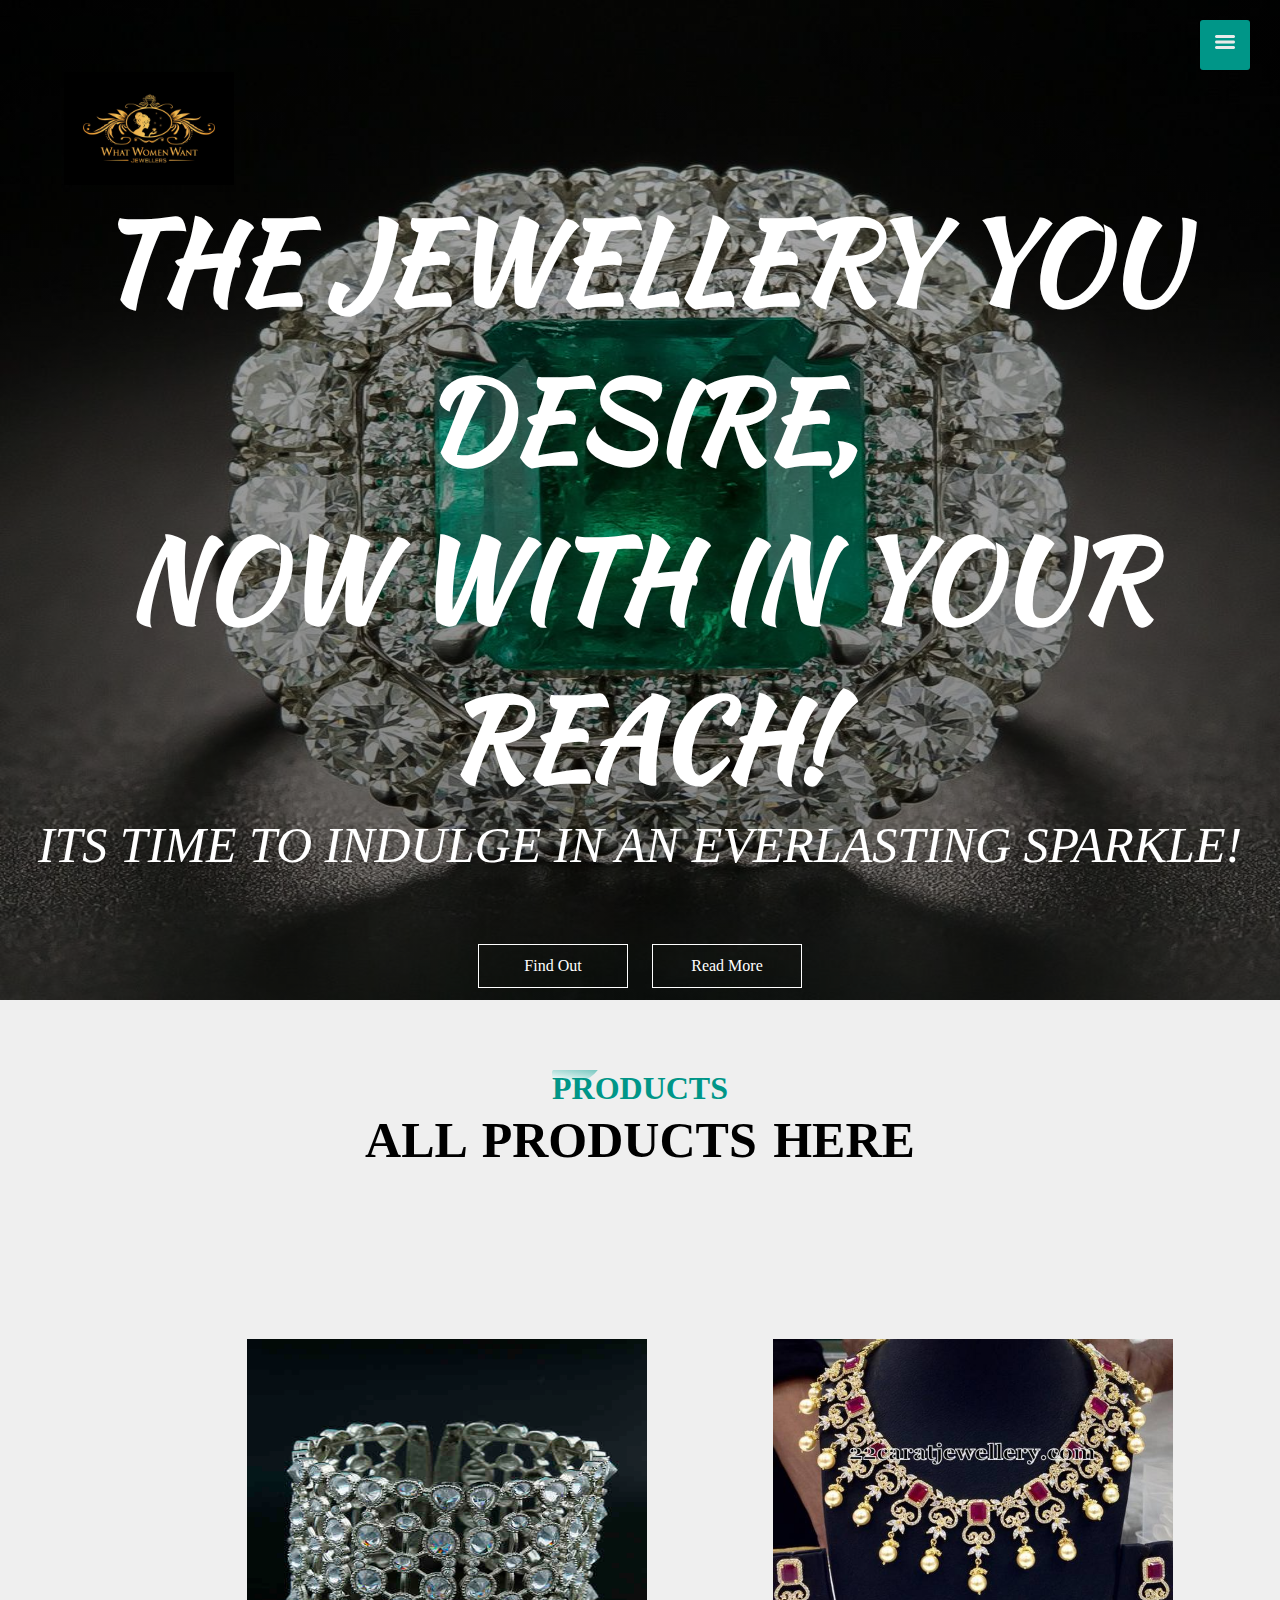
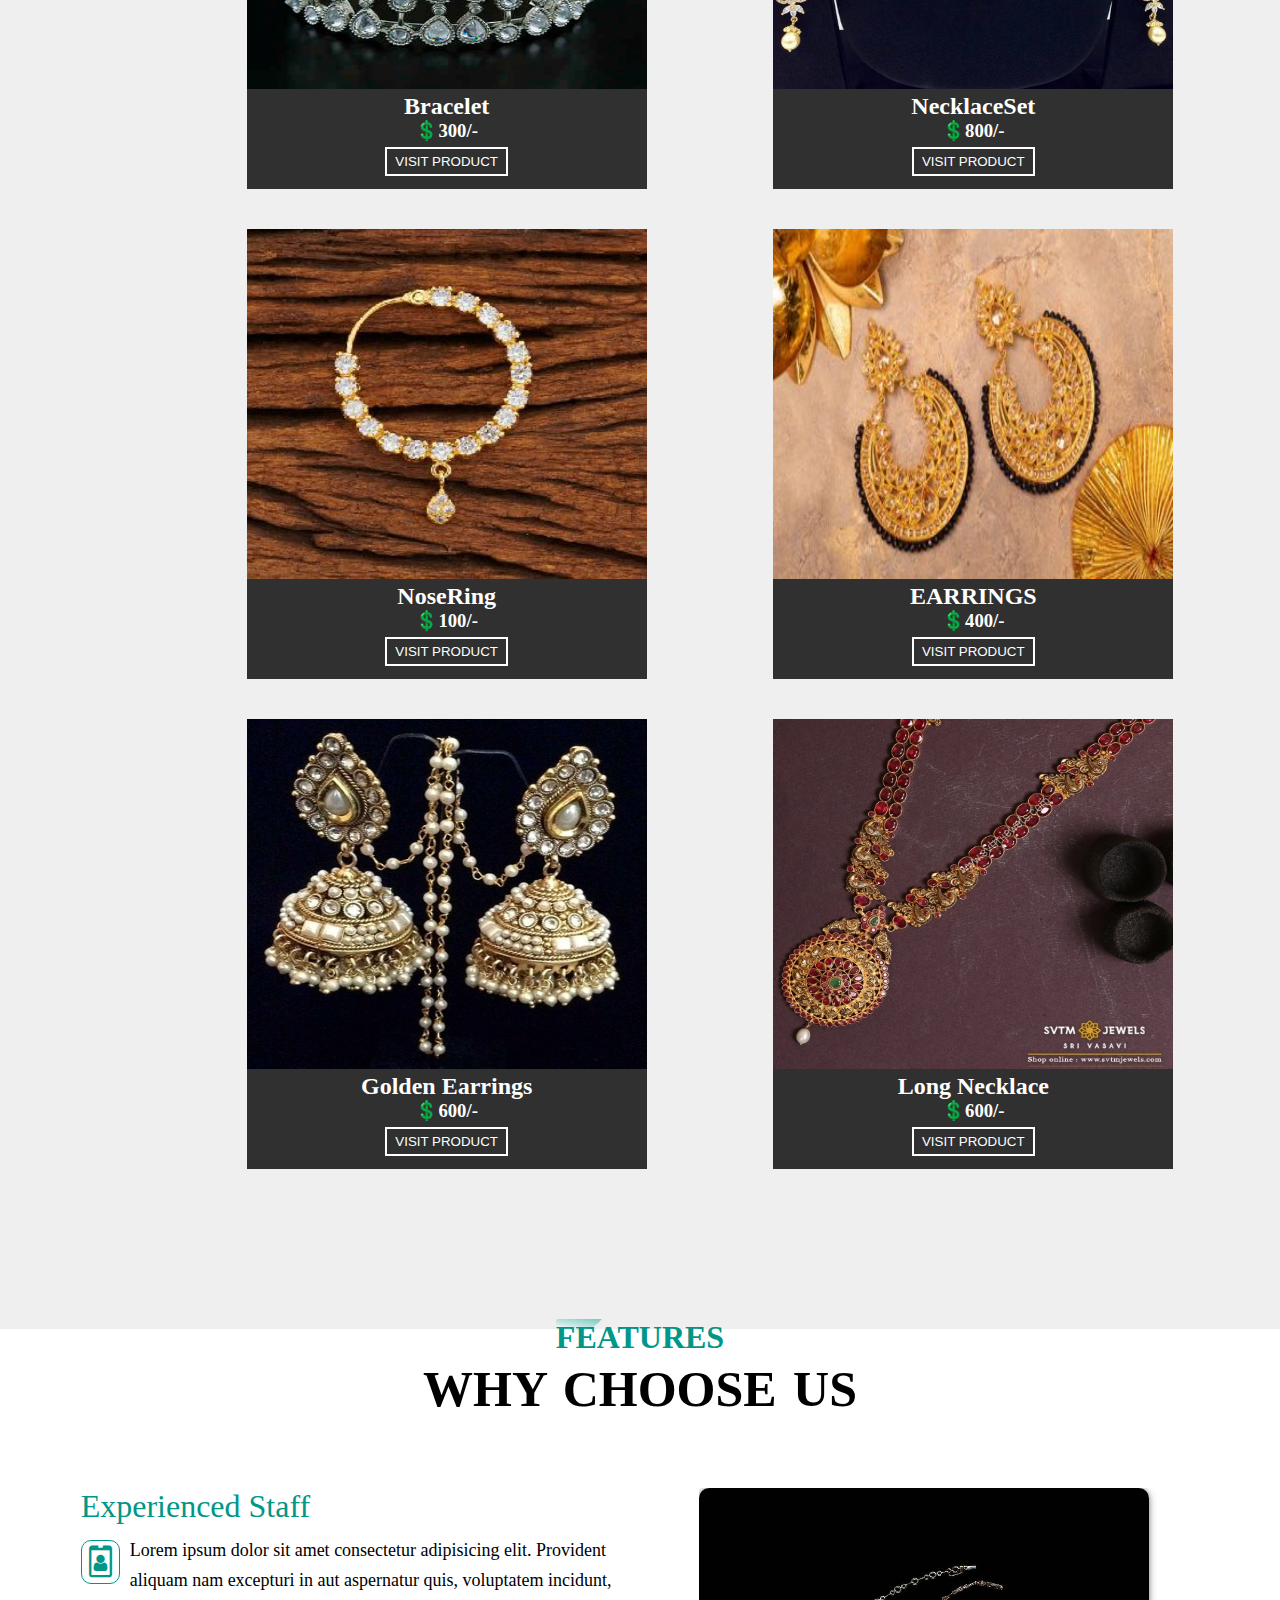
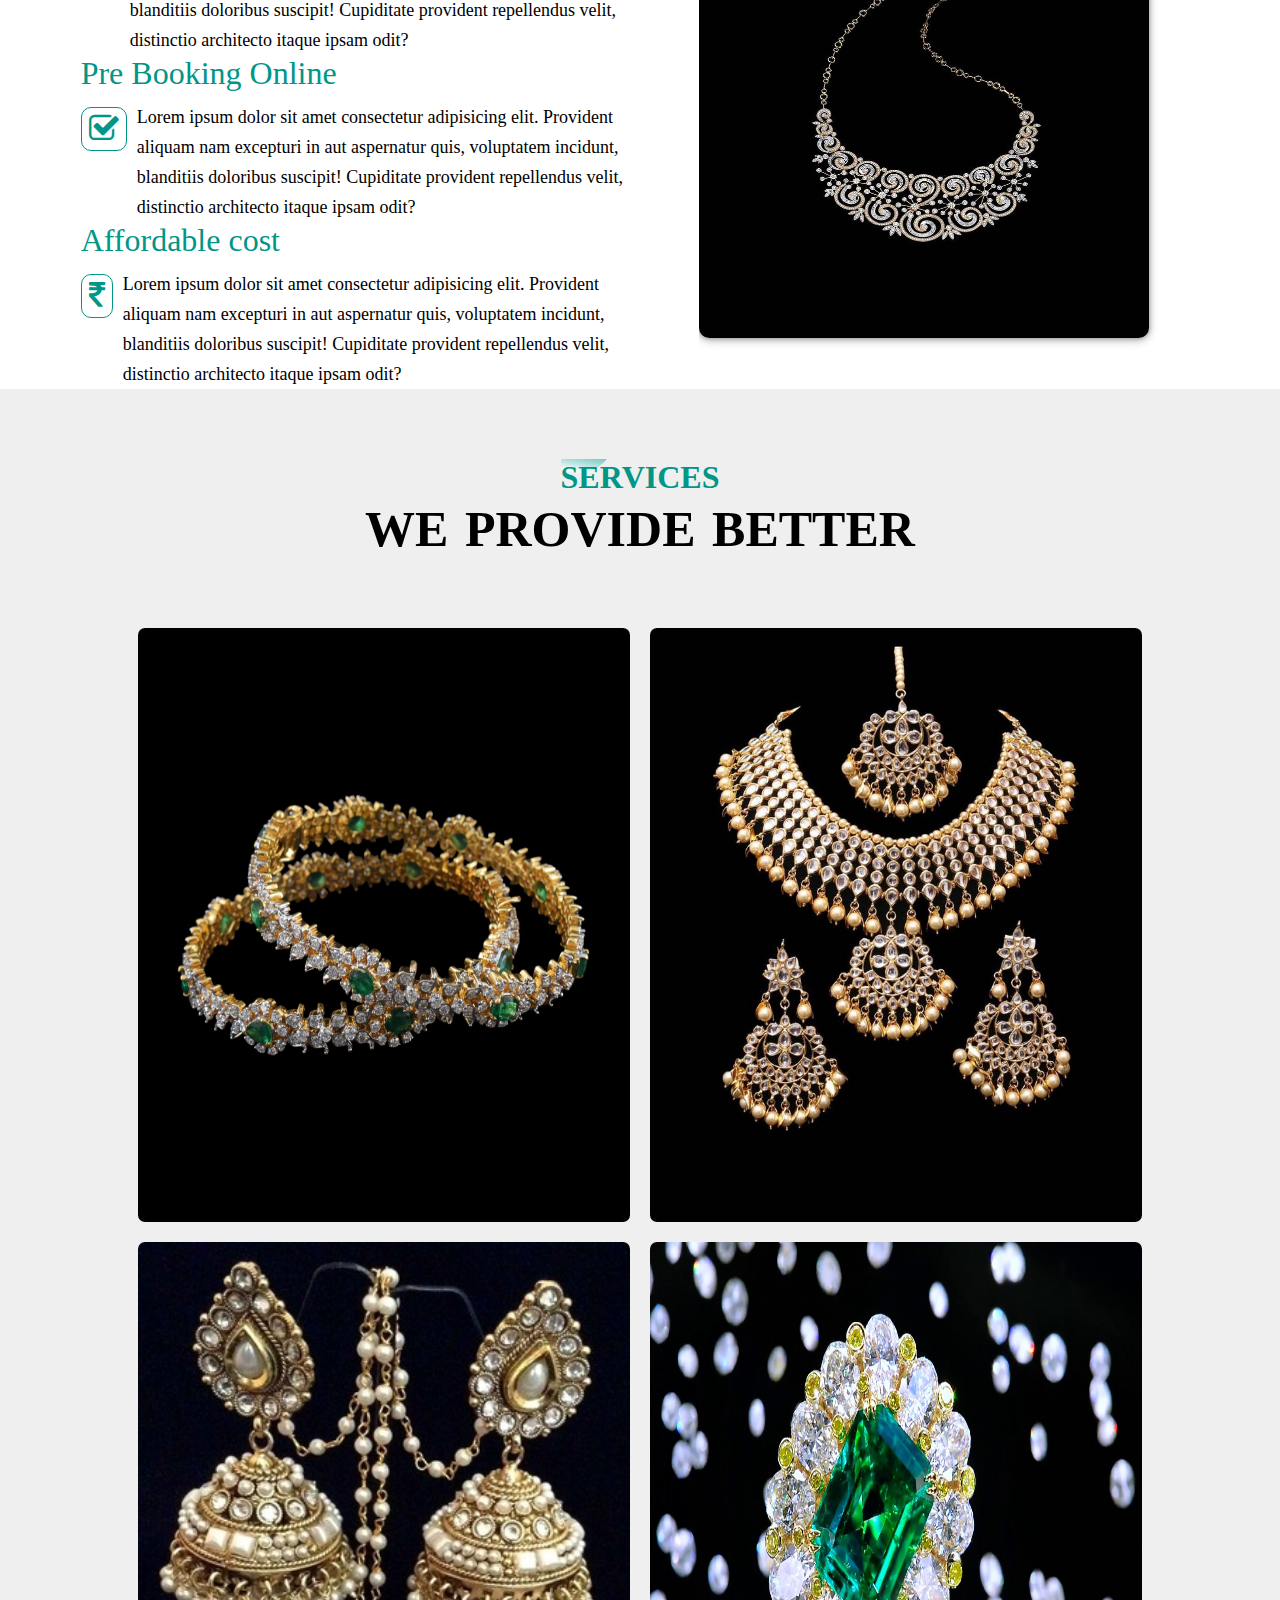
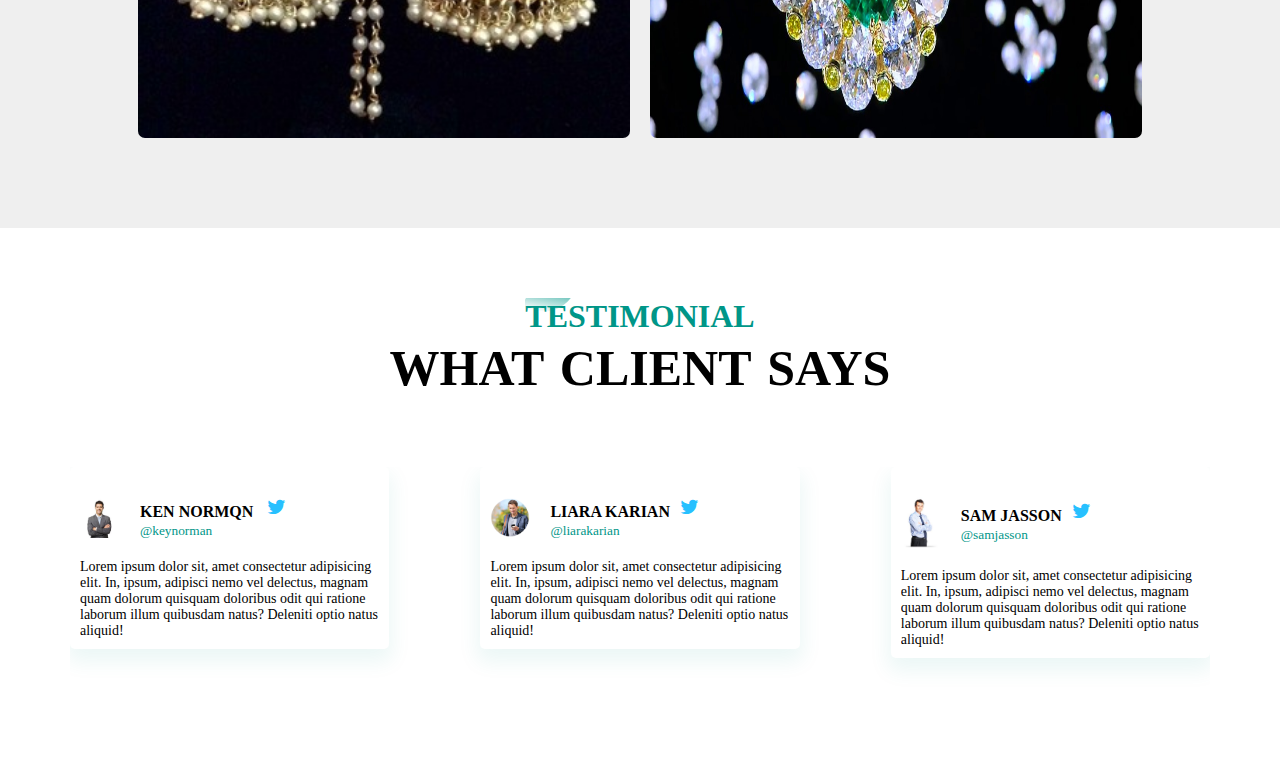
==== commit c24db4cd: "bhut kam kia hai" ====
--- a/index.html
+++ b/index.html
@@ -65,7 +65,7 @@
 
       <div class="product-card">
         <img src="./images/bracelete.jpeg" alt="bracelete" />
-        <h2>Bracelete</h2>
+        <h2>Bracelet</h2>
         <h3>💲300/-</h3>
         <button onclick="showDescription()">VISIT PRODUCT</button>
       </div>
@@ -108,8 +108,47 @@
 
   <section id="detailedPage">
     <i class="far fa-arrow-alt-circle-left"></i>
-    <a href="./biling.html" class="buy-btn" id="buy-now-btn">Buy Now</a>
-  </section>
+    <a href="#billing-section" class="buy-btn" id="buy-now-btn" onclick="checkout()">Buy Now</a>
+  </section>
+  <!-- billing section start here  -->
+  <div class="biiling-section" id="billing-section">
+    <h2 style="text-align: center;">BILLING SECTION </h2>
+    <div class="fields">
+      <div class="formcontainer">
+        <form >
+          <div >
+            <label for="fname">Full Name</label>
+            <input type="text" id="fname" name="firstname"/>
+            <label for="email">Email</label>
+            <input type="text" id="email" name="email" />
+            <label for="adr">Address</label>
+            <textarea id="adr" name="adr"id="" cols="60" rows="10"></textarea>
+          </div>
+          <h3 style="color: black;">Payment:</h3>
+          <label for="cname">Name on Card</label>
+          <input type="text" id="cname" name="cardname" />
+          <label for="ccnum">Credit Card Number</label>
+          <input type="text" id="ccnum" name="cardnumber" />
+         
+            <label for="expyear"> Exp Year</label>
+            <input type="text" id="expyear" name="expyear" />
+            <label for="cvv">CVV</label>
+            <input type="text" id="cvv" name="cvv" />
+         
+          <input type="submit" value="Continue to Checkout" class="Checkout" />
+      </div>
+      </form>
+    </div>
+  </div>
+  <div class="formcontainer" id="form-container">
+
+    <p><a style="text-decration:none;" href="#" id="checkout-item">Golden Earrings</a>
+      <span class="price" id="checkout-item-price"></span>
+    </p>
+    <p>GST: <span class="price" id="gst"></span></p>
+    <p>Total <span class="price" style="color:black" ><b id="checkout-total"></b></span> </p>
+  </div>
+</div>
   <!--features-->
   <section id="feature">
     <div class="title-text">
--- a/css/style.css
+++ b/css/style.css
@@ -504,6 +504,9 @@
   float:right;
   color:grey;
 }
+#billing-section ,#form-container{
+  display: none;
+}
 
 @media(max-width: 800px){
 .fields{
